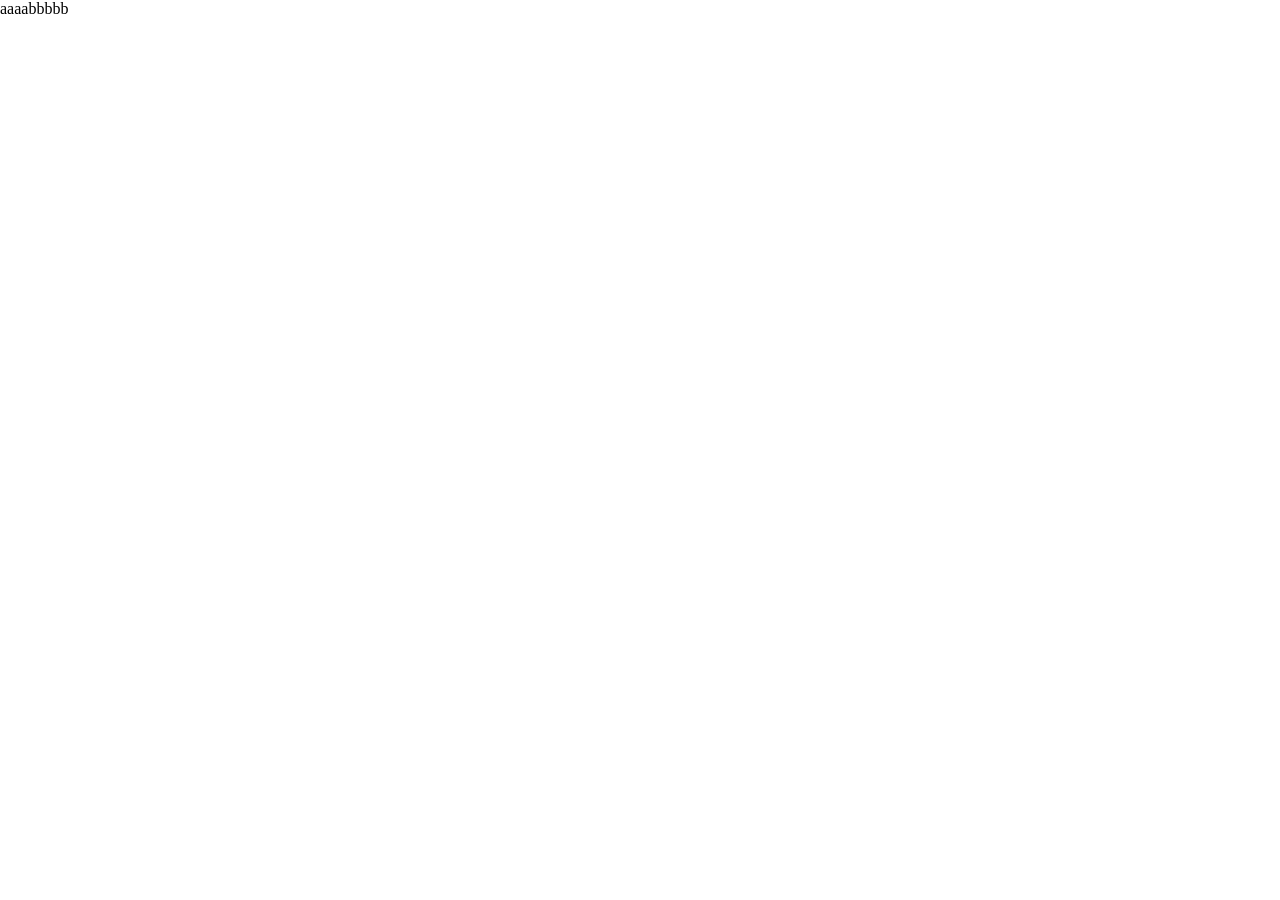
==== index.html @ cd20a89b "k1516" ====
<!DOCTYPE HTML>
<html lang="ja">
<head>
<meta charset="utf-8">
<title>タイトル</title>
<link href="css/reset.css" rel="stylesheet">
<link href="css/style.css" rel="stylesheet">
<!--jQuery本体-->
<script src="js/jquery-1.11.2.min.js"></script>

<!--ready関数-->
<script>
$(function(){

});
</script>

</head>

<body>
aaaabbbbb
</body>

</html>
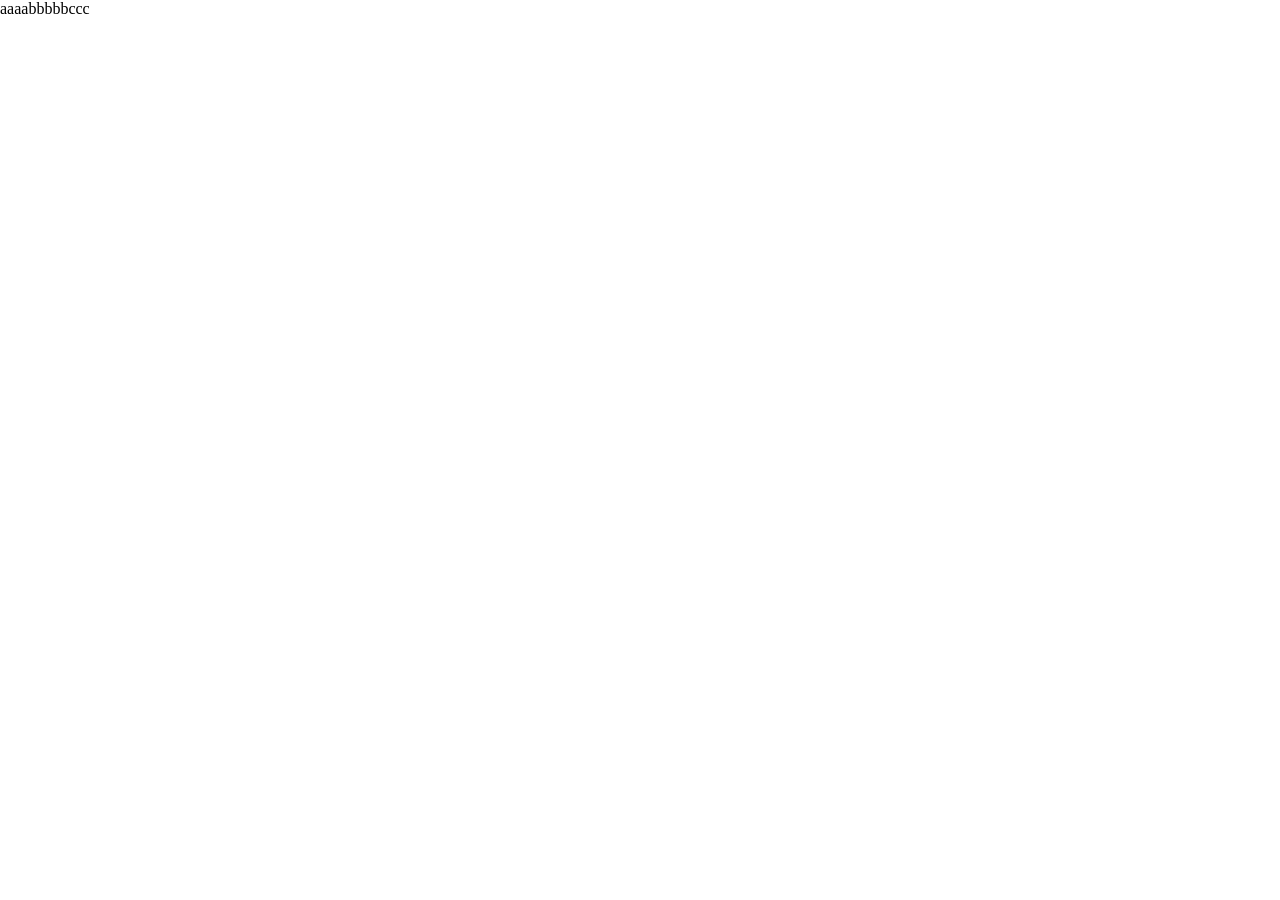
==== commit 8014e5a2: "k1717" ====
--- a/index.html
+++ b/index.html
@@ -18,7 +18,7 @@
 </head>
 
 <body>
-aaaabbbbb
+aaaabbbbbccc
 </body>
 
 </html>
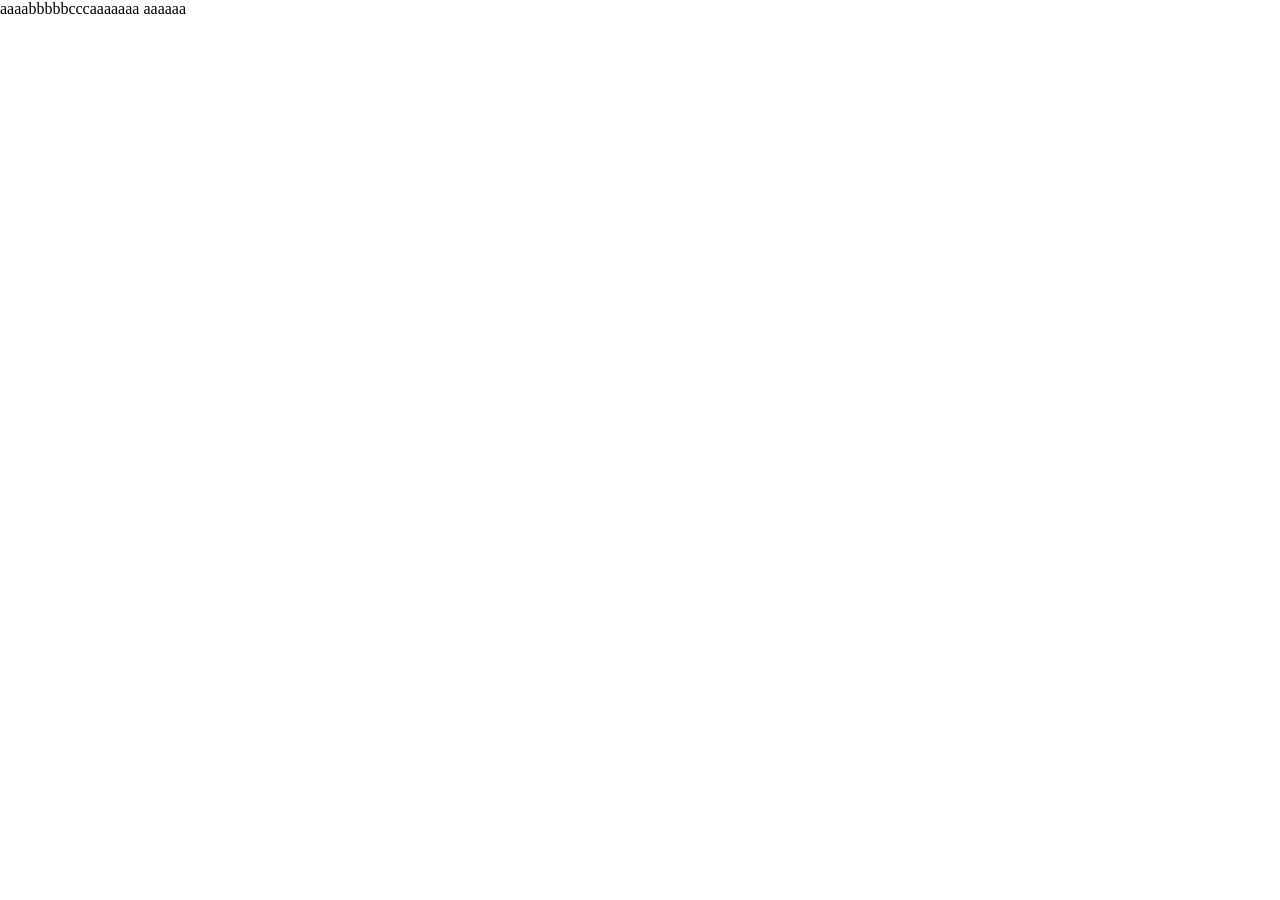
==== commit f95e0a4c: "aaaaa" ====
--- a/index.html
+++ b/index.html
@@ -18,7 +18,8 @@
 </head>
 
 <body>
-aaaabbbbbccc
+aaaabbbbbcccaaaaaaa
+aaaaaa
 </body>
 
 </html>
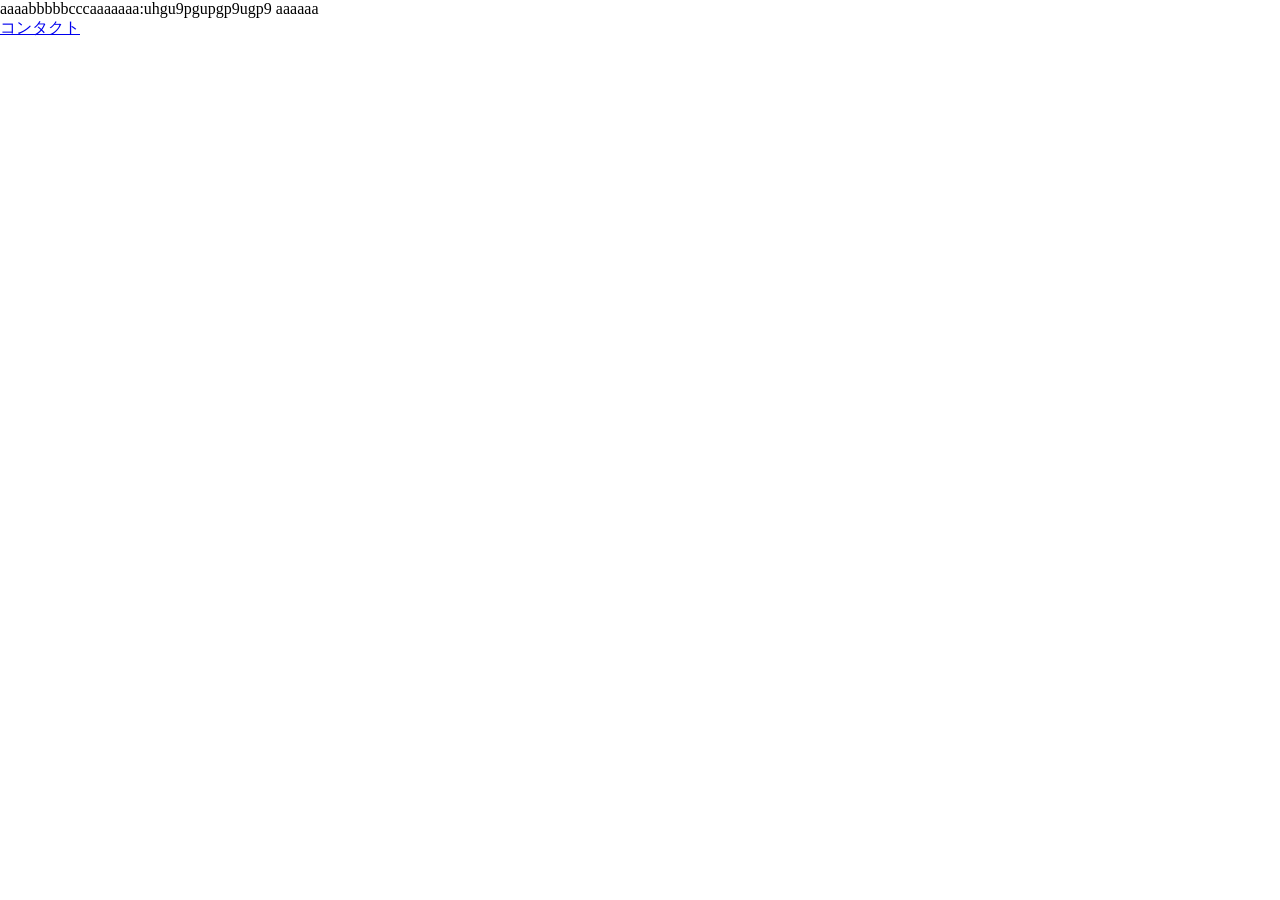
==== commit 6ff7e74f: "a" ====
--- a/index.html
+++ b/index.html
@@ -18,8 +18,11 @@
 </head>
 
 <body>
-aaaabbbbbcccaaaaaaa
+aaaabbbbbcccaaaaaaa:uhgu9pgupgp9ugp9
 aaaaaa
+<br>
+<a href="mailto:kawakami.kouhei@gmail.com">&#12467;&#12531;&#12479;&#12463;&#12488;</a>
+
 </body>
 
 </html>
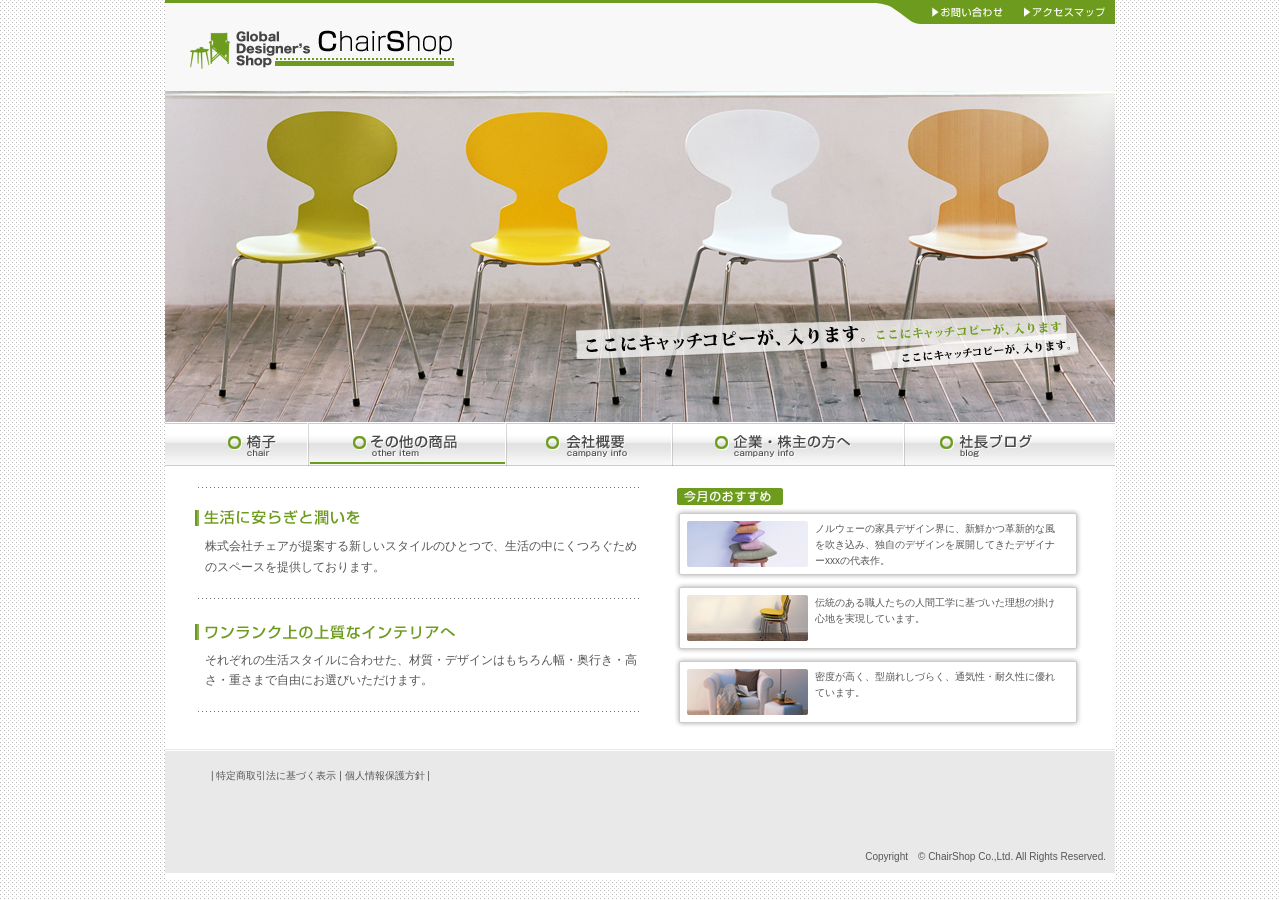
==== commit dc1c04c4: "aa" ====
--- a/index.html
+++ b/index.html
@@ -1,28 +1,98 @@
 <!DOCTYPE HTML>
-<html lang="ja">
+<html>
 <head>
 <meta charset="utf-8">
-<title>タイトル</title>
+<title>Chair Shop - Global Designer's Shop</title>
 <link href="css/reset.css" rel="stylesheet">
 <link href="css/style.css" rel="stylesheet">
-<!--jQuery本体-->
-<script src="js/jquery-1.11.2.min.js"></script>
-
-<!--ready関数-->
-<script>
-$(function(){
-
-});
-</script>
-
 </head>
 
 <body>
-aaaabbbbbcccaaaaaaa:uhgu9pgupgp9ugp9
-aaaaaa
-<br>
-<a href="mailto:kawakami.kouhei@gmail.com">&#12467;&#12531;&#12479;&#12463;&#12488;</a>
+<div id="wrapper"> 
+  
+  <!-- ヘッダー -->
+  <header>
+    <div class="box01">
+      <div class="subnav01"><a href="#"><img src="img/btn_header01.gif" width="89" height="17" alt="お問い合わせ"></a></div>
+      <div class="subnav02"><a href="#"><img src="img/btn_header02.gif" width="99" height="17" alt="アクセスマップ"></a></div>
+    </div>
+    <div class="box02">
+        <h1><a href="index.html"><img src="img/img_logo.gif" width="271" height="44" alt="Chair Shop - Global Designer's Shop"></a></h1>
+    </div>
+  </header>
+  
+<!-- メイン画像 -->
+  <div>
+  <img src="img/img_index01.jpg" width="950" height="332" alt="並んだ椅子">
+  </div>
+  
+<!-- グローバルナビ -->
+  <nav>
+   	<ul>
+		<li><a href="#"><img src="img/btn01.gif" width="143" height="44" alt="椅子"></a></li>
+		<li><a href="#"><img src="img/btn02.gif" width="198" height="44" alt="その他の商品"></a></li>
+		<li><a href="#"><img src="img/btn03.gif" width="166" height="44" alt="会社概要"></a></li>
+		<li><a href="#"><img src="img/btn04.gif" width="232" height="44" alt="企業・株主の方へ"></a></li>
+		<li><a href="#"><img src="img/btn05.gif" width="211" height="44" alt="社長ブログ"></a></li>
+	</ul>
+  </nav>
+  
+<!--コンテンツ-->
+  <main class="toppage_main">
+  <!--左コンテンツ-->
+    <article class="contents_left">
+      <section class="box">
+        <h2><img src="img/tit_index01.gif" width="165" height="16" alt="生活に安らぎと潤いを"></h2>
+        <p>株式会社チェアが提案する新しいスタイルのひとつで、生活の中にくつろぐためのスペースを提供しております。</p>
+       <img src="img/img_line01.gif" width="448" height="3" alt="">
+      </section>
 
+      <section class="box">
+        <h2><img src="img/tit_index02.gif" width="260" height="16" alt="ワンランク上の上質なインテリアへ"></h2>
+        <p>それぞれの生活スタイルに合わせた、材質・デザインはもちろん幅・奥行き・高さ・重さまで自由にお選びいただけます。</p>
+        <img src="img/img_line01.gif" width="448" height="3" alt="">
+      </section>
+    </article>
+    
+  <!--右コンテンツ-->
+    <article class="contents_right">
+      <h2><img src="img/tit_index_recommend.gif" width="114" height="21" alt="今月のおすすめ"></h2>
+      
+      <div class="box">
+          <h3><img src="img/img_index_recommend01.jpg" class="box_img" width="121" height="46" alt="木製デザイナーズチェア"></h3>
+          <p class="box_text">ノルウェーの家具デザイン界に、新鮮かつ革新的な風を吹き込み、独自のデザインを展開してきたデザイナーxxxの代表作。</p>
+      </div>
+      
+      <div class="box">
+        <div class="box_img">
+          <h3><img src="img/img_index_recommend02.jpg" width="121" height="46" alt="伝統工芸職人作品"></h3>
+        </div>
+        <div class="box_text">
+          <p>伝統のある職人たちの人間工学に基づいた理想の掛け心地を実現しています。</p>
+        </div>
+      </div>
+      
+      <div class="box">
+        <div class="box_img">
+          <h3><img src="img/img_index_recommend03.jpg" width="121" height="46" alt="ソファー"></h3>
+        </div>
+        <div class="box_text">
+          <p>密度が高く、型崩れしづらく、通気性・耐久性に優れています。</p>
+        </div>
+      </div>
+    </article>
+  </main>
+  
+  <!-- フッター -->
+  <footer>
+    <div class="box01">
+        <p>| <a href="#">特定商取引法に基づく表示</a> | <a href="#">個人情報保護方針</a> |</p>
+    </div>
+    <div class="box02">
+      <p> Copyright　&copy; ChairShop Co.,Ltd. All Rights Reserved.</p>
+    </div>
+  </footer>
+
+</div>
 </body>
-
 </html>
--- a/css/style.css
+++ b/css/style.css
@@ -0,0 +1,160 @@
+@charset "utf-8";
+/* CSS Document */
+
+body{
+	background-image: url(../img/bg_body.gif);
+	font-size:12px;
+	line-height:170%;
+	color: #565656;
+	font-family: "ヒラギノ角ゴ Pro W3", "Hiragino Kaku Gothic Pro", "メイリオ", Meiryo, Osaka, "ＭＳ Ｐゴシック", "MS PGothic", sans-serif;
+}
+
+a:link{text-decoration: none;color:#565656;}
+a:visited {text-decoration: none;color:#565656;}
+a:hover{text-decoration: underline;color: #333;}
+a:active {text-decoration: underline;color: #333;}
+
+/*------------------------------- 
+           全ページ共通設定 
+ ----------------------------------*/
+
+#wrapper{
+	width: 950px;
+	background-color: #FFFFFF;
+	margin: 0 auto;
+	}
+
+header{
+	height:90px;
+	background-color: #F8F8F8;
+}
+
+main{
+	padding: 20px 30px;
+	}
+
+footer{
+	height: 97px;
+	background-image: url(../img/bg_footer.gif);
+	background-repeat: repeat-x;
+	padding: 21px 0 13px 46px;
+	font-size: 10px;
+	line-height: 11px;
+}
+
+
+/*------------------------------- 
+              header 
+ ----------------------------------*/
+header .box01{
+	height: 28px;
+	background-image: url(../img/bg_header.gif);
+	background-repeat: no-repeat;
+	display:flex;
+	justify-content:flex-end;
+}
+
+header .box02{
+	background-color: #F8F8F8;
+	margin: 0 0 0 20px;
+}
+
+
+header .box01 .subnav01{
+	width: 89px;
+	font-size:0;
+	line-height:0;
+	margin-top: 3px;
+}
+header .box01 .subnav02{
+	width: 99px;
+	font-size: 0;
+	line-height:0;
+	margin-top: 3px;
+}
+
+/*------------------------------- 
+             nav 
+----------------------------------*/
+nav ul{display:flex; list-style-type: none;}
+
+/*------------------------------- 
+               footer 
+----------------------------------*/
+footer .box01 {
+	margin-bottom: 70px;
+}
+
+footer .box02 p {
+	text-align: right;
+	margin-right:9px;
+}
+
+
+
+
+
+/*-------------------------------
+             contents
+----------------------------------*/
+
+.toppage_main{ display:flex;}
+
+.toppage_main .contents_left {
+	width: 448px;
+}
+
+.toppage_main .contents_right {
+	width: 412px;
+	margin-left:auto;
+}
+
+/*　左カラム */
+.toppage_main .contents_left .box {
+	padding:20px 0 0 0;
+}
+
+.toppage_main .contents_left .box:first-child {
+	background-image:url(../img/img_line01.gif);
+	background-repeat:no-repeat;
+}
+
+
+.toppage_main .contents_left h2 {
+	margin-bottom: 10px;
+}
+
+.toppage_main .contents_left p {
+	margin: 0 0 2px 10px;
+}
+
+
+/*　右カラム */
+.toppage_main .contents_right .right_title {
+	margin-bottom: 15px;
+}
+
+/* おすすめ１ */
+.toppage_main .contents_right .box{
+	height:60px;
+	background-image: url(../img/bg_index_recommend.gif);
+	background-repeat: no-repeat;
+	padding: 14px 0 0 14px;
+	display:flex;
+}
+
+.toppage_main .contents_right .box .box_img {
+	width: 121px;
+	margin-right: 7px;
+	margin-bottom: 12px;
+}
+
+.toppage_main .contents_right .box .box_text {
+	width: 245px;
+	font-size: 10px;
+	font-weight: normal;
+	line-height: 1.6em;
+}
+
+
+
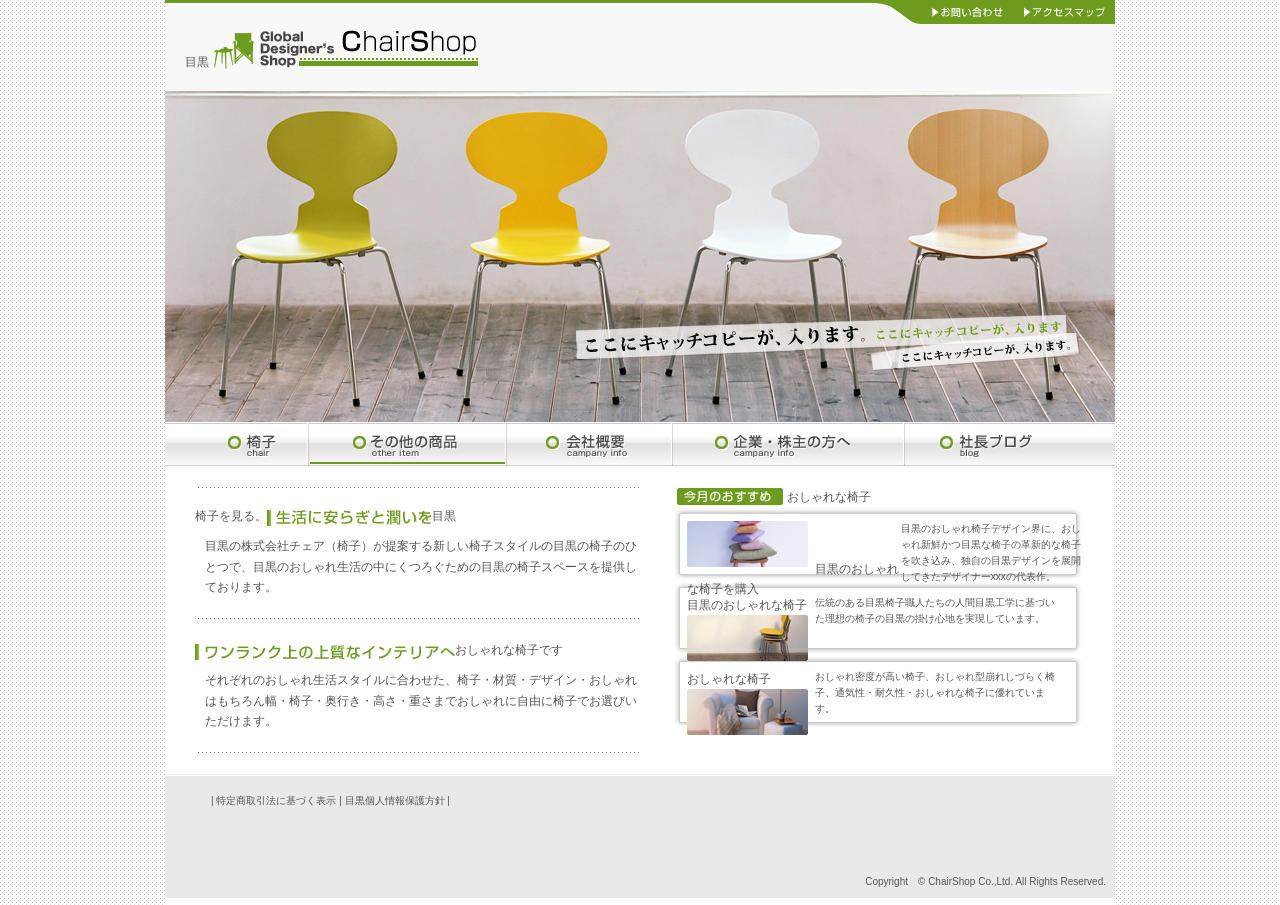
==== commit ea440379: "aaa" ====
--- a/index.html
+++ b/index.html
@@ -2,7 +2,9 @@
 <html>
 <head>
 <meta charset="utf-8">
-<title>Chair Shop - Global Designer's Shop</title>
+<title>目黒にあるおしゃれな椅子</title>
+<!--ビューポート-->
+<meta name="viewport" content="width=device-width, initial-scale=1">
 <link href="css/reset.css" rel="stylesheet">
 <link href="css/style.css" rel="stylesheet">
 </head>
@@ -17,22 +19,22 @@
       <div class="subnav02"><a href="#"><img src="img/btn_header02.gif" width="99" height="17" alt="アクセスマップ"></a></div>
     </div>
     <div class="box02">
-        <h1><a href="index.html"><img src="img/img_logo.gif" width="271" height="44" alt="Chair Shop - Global Designer's Shop"></a></h1>
+        <h1>目黒<a href="index.html"><img src="img/img_logo.gif" width="271" height="44" alt="Chair Shop - Global Designer's Shop"></a></h1>
     </div>
   </header>
   
 <!-- メイン画像 -->
   <div>
-  <img src="img/img_index01.jpg" width="950" height="332" alt="並んだ椅子">
+  <img src="img/img_index01.jpg" width="950" height="332" alt="並んだおしゃれな椅子">
   </div>
   
 <!-- グローバルナビ -->
   <nav>
    	<ul>
-		<li><a href="#"><img src="img/btn01.gif" width="143" height="44" alt="椅子"></a></li>
-		<li><a href="#"><img src="img/btn02.gif" width="198" height="44" alt="その他の商品"></a></li>
+		<li><a href="#"><img src="img/btn01.gif" width="143" height="44" alt="目黒の椅子"></a></li>
+		<li><a href="#"><img src="img/btn02.gif" width="198" height="44" alt="その他の目黒の商品"></a></li>
 		<li><a href="#"><img src="img/btn03.gif" width="166" height="44" alt="会社概要"></a></li>
-		<li><a href="#"><img src="img/btn04.gif" width="232" height="44" alt="企業・株主の方へ"></a></li>
+		<li><a href="#"><img src="img/btn04.gif" width="232" height="44" alt="企業・おしゃれ株主の方へ"></a></li>
 		<li><a href="#"><img src="img/btn05.gif" width="211" height="44" alt="社長ブログ"></a></li>
 	</ul>
   </nav>
@@ -42,42 +44,42 @@
   <!--左コンテンツ-->
     <article class="contents_left">
       <section class="box">
-        <h2><img src="img/tit_index01.gif" width="165" height="16" alt="生活に安らぎと潤いを"></h2>
-        <p>株式会社チェアが提案する新しいスタイルのひとつで、生活の中にくつろぐためのスペースを提供しております。</p>
+        <h2>椅子を見る。<img src="img/tit_index01.gif" width="165" height="16" alt="目黒生活に安らぎと潤いを">目黒</h2>
+        <p>目黒の株式会社チェア（椅子）が提案する新しい椅子スタイルの目黒の椅子のひとつで、目黒のおしゃれ生活の中にくつろぐための目黒の椅子スペースを提供しております。</p>
        <img src="img/img_line01.gif" width="448" height="3" alt="">
       </section>
 
       <section class="box">
-        <h2><img src="img/tit_index02.gif" width="260" height="16" alt="ワンランク上の上質なインテリアへ"></h2>
-        <p>それぞれの生活スタイルに合わせた、材質・デザインはもちろん幅・奥行き・高さ・重さまで自由にお選びいただけます。</p>
+        <h2><img src="img/tit_index02.gif" width="260" height="16" alt="ワンランク上の上質なおしゃれ椅子インテリアへ">おしゃれな椅子です</h2>
+        <p>それぞれのおしゃれ生活スタイルに合わせた、椅子・材質・デザイン・おしゃれはもちろん幅・椅子・奥行き・高さ・重さまでおしゃれに自由に椅子でお選びいただけます。</p>
         <img src="img/img_line01.gif" width="448" height="3" alt="">
       </section>
     </article>
     
   <!--右コンテンツ-->
     <article class="contents_right">
-      <h2><img src="img/tit_index_recommend.gif" width="114" height="21" alt="今月のおすすめ"></h2>
+      <h2><img src="img/tit_index_recommend.gif" width="114" height="21" alt="今月のおすすめ椅子">おしゃれな椅子</h2>
       
       <div class="box">
-          <h3><img src="img/img_index_recommend01.jpg" class="box_img" width="121" height="46" alt="木製デザイナーズチェア"></h3>
-          <p class="box_text">ノルウェーの家具デザイン界に、新鮮かつ革新的な風を吹き込み、独自のデザインを展開してきたデザイナーxxxの代表作。</p>
+          <h3><img src="img/img_index_recommend01.jpg" class="box_img" width="121" height="46" alt="木製おしゃれデザイナーズチェア・椅子">目黒のおしゃれな椅子を購入</h3>
+          <p class="box_text">目黒のおしゃれ椅子デザイン界に、おしゃれ新鮮かつ目黒な椅子の革新的な椅子を吹き込み、独自の目黒デザインを展開してきたデザイナーxxxの代表作。</p>
       </div>
       
       <div class="box">
         <div class="box_img">
-          <h3><img src="img/img_index_recommend02.jpg" width="121" height="46" alt="伝統工芸職人作品"></h3>
+          <h3>目黒のおしゃれな椅子<img src="img/img_index_recommend02.jpg" width="121" height="46" alt="伝統工芸職人椅子"></h3>
         </div>
         <div class="box_text">
-          <p>伝統のある職人たちの人間工学に基づいた理想の掛け心地を実現しています。</p>
+          <p>伝統のある目黒椅子職人たちの人間目黒工学に基づいた理想の椅子の目黒の掛け心地を実現しています。</p>
         </div>
       </div>
       
       <div class="box">
         <div class="box_img">
-          <h3><img src="img/img_index_recommend03.jpg" width="121" height="46" alt="ソファー"></h3>
+          <h3>おしゃれな椅子<img src="img/img_index_recommend03.jpg" width="121" height="46" alt="ソファー"></h3>
         </div>
         <div class="box_text">
-          <p>密度が高く、型崩れしづらく、通気性・耐久性に優れています。</p>
+          <p>おしゃれ密度が高い椅子、おしゃれ型崩れしづらく椅子、通気性・耐久性・おしゃれな椅子に優れています。</p>
         </div>
       </div>
     </article>
@@ -86,7 +88,7 @@
   <!-- フッター -->
   <footer>
     <div class="box01">
-        <p>| <a href="#">特定商取引法に基づく表示</a> | <a href="#">個人情報保護方針</a> |</p>
+        <p>| <a href="#">特定商取引法に基づく表示</a> | <a href="#">目黒個人情報保護方針</a> |</p>
     </div>
     <div class="box02">
       <p> Copyright　&copy; ChairShop Co.,Ltd. All Rights Reserved.</p>
